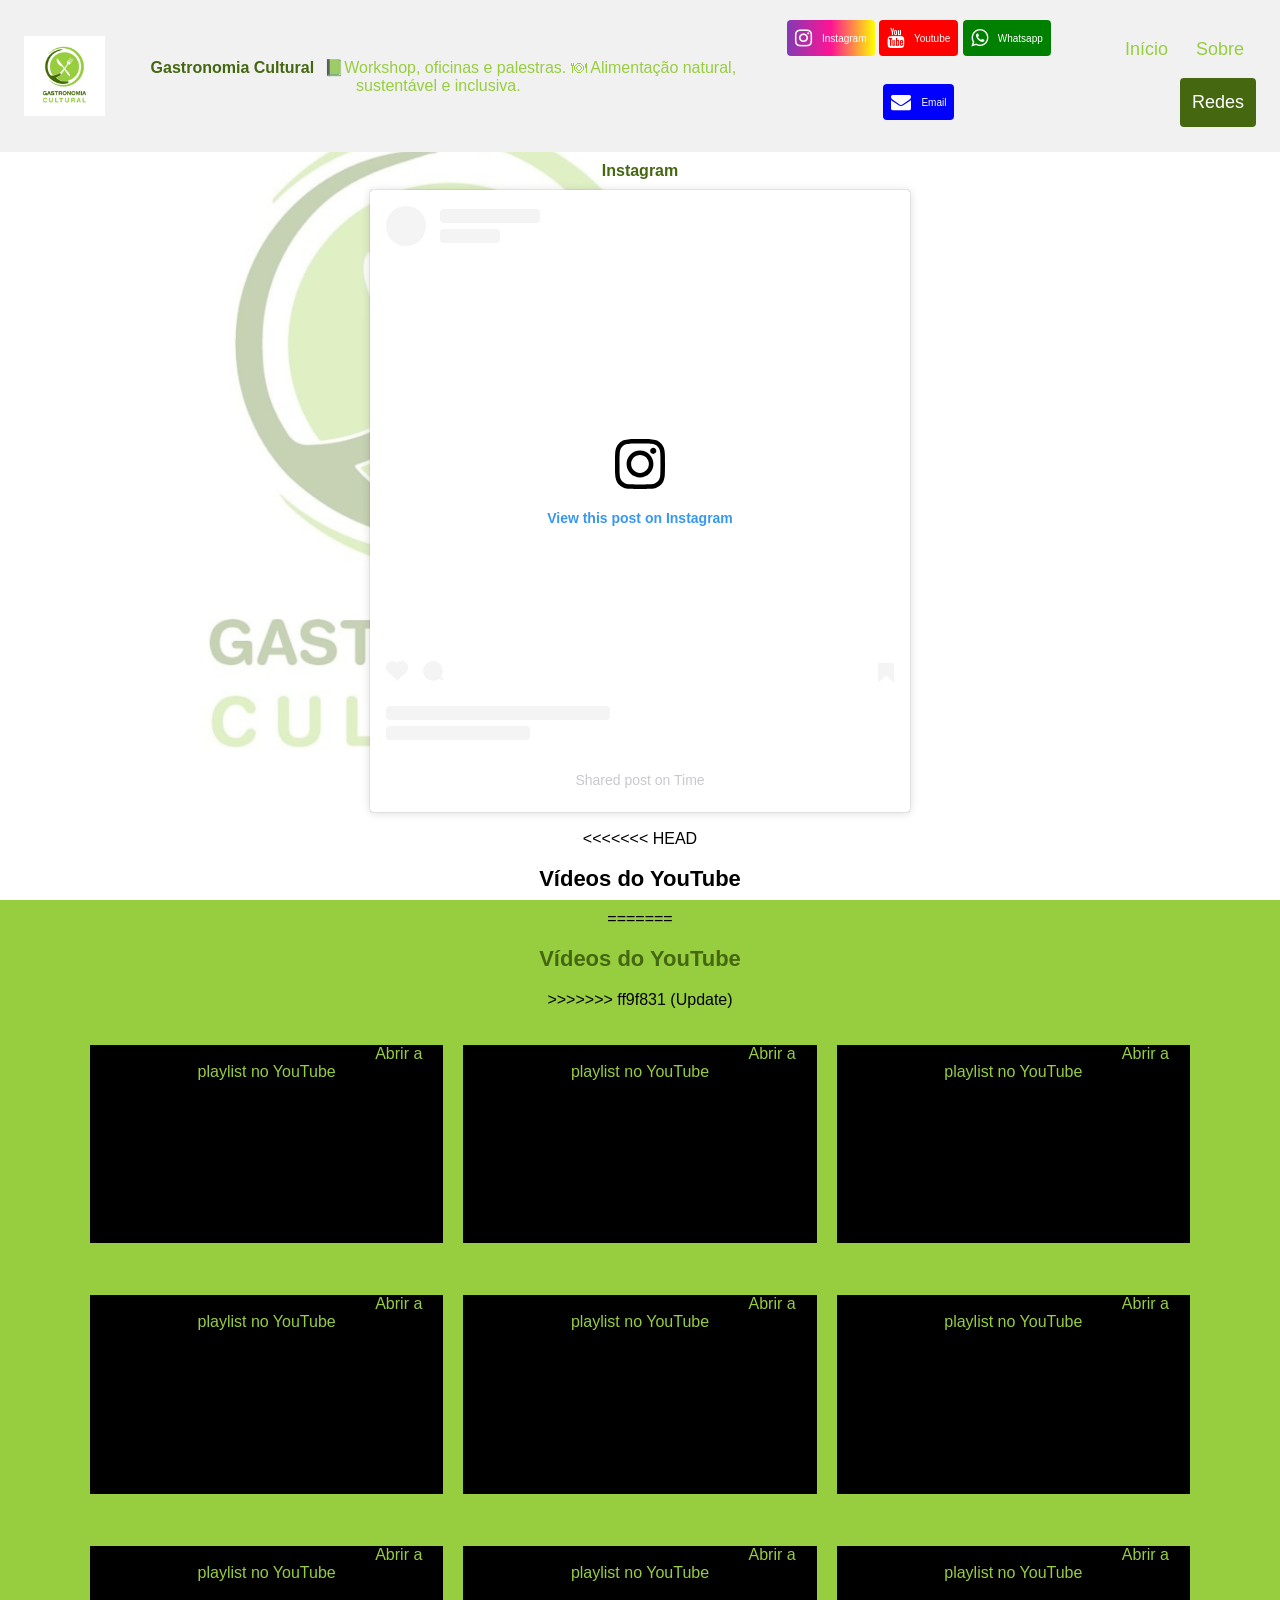
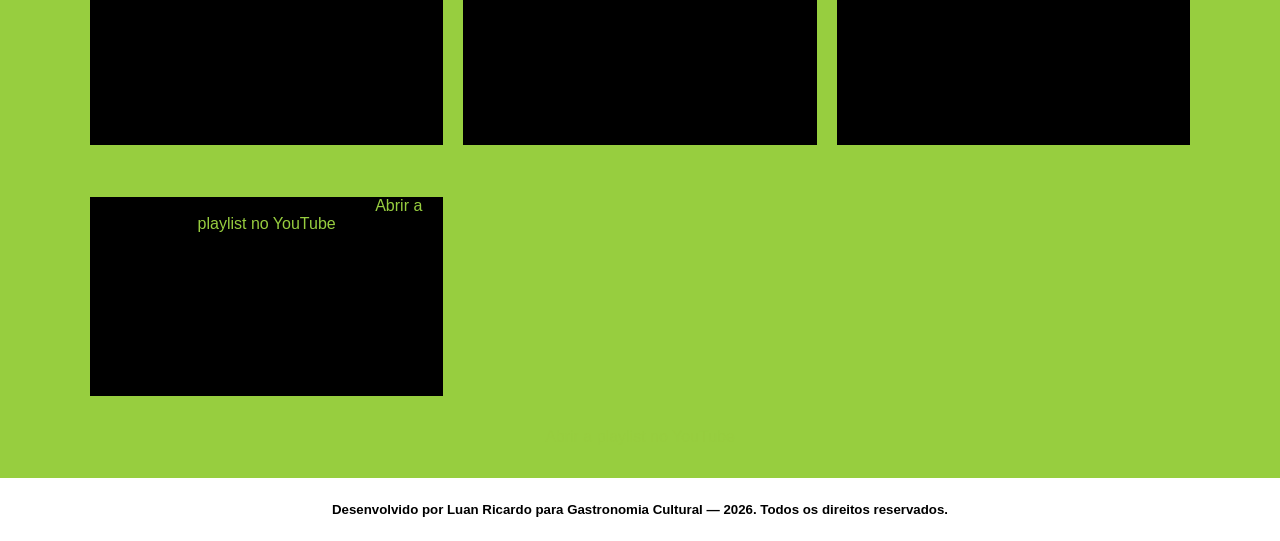
==== redes.html @ e1adeb99 "Atualizações locais" ====
<!DOCTYPE html>
<html lang="pt-BR">
	<head>
		<meta charset="UTF-8">
		<meta name="description" content="📗Workshop, oficinas e palestras. 🍽 Alimentação natural, sustentável e inclusiva.">
    	<meta property="og:image" content="https://gastronomiacultural.vercel.app/Logo_Gastronomia_Cultural.jpg">
		<meta name="viewport" content="width=device-width, initial-scale=1.0">
		<title>Gastronomia Cultural</title>
		<link rel="stylesheet" href="styles.css">
		<link rel="icon" type="image/x-icon" href="favicon.ico">
	</head>

	<body>
	<div vw class="enabled">
		<div vw-access-button class="active"></div>
		<div vw-plugin-wrapper>
			<div class="vw-plugin-top-wrapper"></div>
		</div>
	</div>
	<script src="https://vlibras.gov.br/app/vlibras-plugin.js"></script>
	<script>
		new window.VLibras.Widget("https://vlibras.gov.br/app");
	</script>
	<header class="header">
		<a class="logo-link" href="index.html" aria-label="Gastronomia Cultural - Início">
			<img class="logo" src="Logo Gastronomia Cultural.jpg" alt="Gastronomia Cultural">
		</a>
		<p class="titulo"><b>Gastronomia Cultural</b><span class="subtitulo">📗Workshop, oficinas e palestras. 🍽 Alimentação natural, sustentável e inclusiva.</span></p>

	<!-- Add icon library -->
	<link rel="stylesheet" href="https://cdnjs.cloudflare.com/ajax/libs/font-awesome/4.7.0/css/font-awesome.min.css">
	<div class="redes-sociais">
	<a
		class="instagram-link"
		href="https://www.instagram.com/gastronomiaculturaloficial/"
		target="_blank"
		rel="noopener noreferrer">
		<i class="fa fa-instagram" aria-hidden="true"></i>
		<span>Instagram</span>
	</a>
	<a
		class="youtube-link"
		href="https://www.youtube.com/@gastronomiaculturaloficial"
		target="_blank"
		rel="noopener noreferrer">
		<i class="fa fa-youtube" aria-hidden="true"></i>
		<span>Youtube</span>
	</a>
	<a
		class="whatsapp-link"
		href="https://wa.me/5521986147273"
		target="_blank"
		rel="noopener noreferrer">
		<i class="fa fa-whatsapp" aria-hidden="true"></i>
		<span>Whatsapp</span>
	</a>
	<a
		class="mail-link"
		href="mailto:nilda.paes@gastronomiacultural.com.br"
		target="_blank"
		rel="noopener noreferrer">
		<i class="fa fa-envelope" aria-hidden="true"></i>
		<span>Email</span>
	</a>
	</div>

		<nav class="header-right" aria-label="Navegação principal">
			<a href="index.html">Início</a>
			<a href="sobre.html">Sobre</a>
			<a class="active" href="redes.html" aria-current="page">Redes</a>
		</nav>
	</header>
	<!-- Add icon library -->
	<link rel="stylesheet" href="https://cdnjs.cloudflare.com/ajax/libs/font-awesome/4.7.0/css/font-awesome.min.css">

	<p class="titulo"><b>Instagram</b></p>

	<div class="instagram-embed">
	<blockquote
		class="instagram-media"
		data-instgrm-permalink="https://www.instagram.com/gastronomiaculturaloficial"
		data-instgrm-version="12"
		style="background:#FFF; border:0; border-radius:3px; box-shadow:0 0 1px 0 rgba(0,0,0,0.5),0 1px 10px 0 rgba(0,0,0,0.15); margin:1px; max-width:540px; min-width:326px; padding:0; width:99.375%; width:undefinedpx; height:undefinedpx; max-height:100%; width:undefinedpx;">
		<div style="padding:16px;">
			<a
				id="main_link"
				href="gastronomiaculturaloficial"
				style="background:#FFFFFF; line-height:0; padding:0 0; text-align:center; text-decoration:none; width:100%;"
				target="_blank">
				<div style="display:flex; flex-direction:row; align-items:center;">
					<div style="background-color:#F4F4F4; border-radius:50%; flex-grow:0; height:40px; margin-right:14px; width:40px;"></div>
					<div style="display:flex; flex-direction:column; flex-grow:1; justify-content:center;">
						<div style="background-color:#F4F4F4; border-radius:4px; flex-grow:0; height:14px; margin-bottom:6px; width:100px;"></div>
						<div style="background-color:#F4F4F4; border-radius:4px; flex-grow:0; height:14px; width:60px;"></div>
					</div>
				</div>

				<div style="padding:19% 0;"></div>

				<div style="display:block; height:50px; margin:0 auto 12px; width:50px;">
					<svg
						width="50px"
						height="50px"
						viewBox="0 0 60 60"
						version="1.1"
						xmlns="http://www.w3.org/2000/svg"
						xmlns:xlink="http://www.w3.org/1999/xlink">
						<g stroke="none" stroke-width="1" fill="none" fill-rule="evenodd">
							<g transform="translate(-511.000000, -20.000000)" fill="#000000">
								<g>
									<path d="M556.869,30.41 C554.814,30.41 553.148,32.076 553.148,34.131 C553.148,36.186 554.814,37.852 556.869,37.852 C558.924,37.852 560.59,36.186 560.59,34.131 C560.59,32.076 558.924,30.41 556.869,30.41 M541,60.657 C535.114,60.657 530.342,55.887 530.342,50 C530.342,44.114 535.114,39.342 541,39.342 C546.887,39.342 551.658,44.114 551.658,50 C551.658,55.887 546.887,60.657 541,60.657 M541,33.886 C532.1,33.886 524.886,41.1 524.886,50 C524.886,58.899 532.1,66.113 541,66.113 C549.9,66.113 557.115,58.899 557.115,50 C557.115,41.1 549.9,33.886 541,33.886 M565.378,62.101 C565.244,65.022 564.756,66.606 564.346,67.663 C563.803,69.06 563.154,70.057 562.106,71.106 C561.058,72.155 560.06,72.803 558.662,73.347 C557.607,73.757 556.021,74.244 553.102,74.378 C549.944,74.521 548.997,74.552 541,74.552 C533.003,74.552 532.056,74.521 528.898,74.378 C525.979,74.244 524.393,73.757 523.338,73.347 C521.94,72.803 520.942,72.155 519.894,71.106 C518.846,70.057 518.197,69.06 517.654,67.663 C517.244,66.606 516.755,65.022 516.623,62.101 C516.479,58.943 516.448,57.996 516.448,50 C516.448,42.003 516.479,41.056 516.623,37.899 C516.755,34.978 517.244,33.391 517.654,32.338 C518.197,30.938 518.846,29.942 519.894,28.894 C520.942,27.846 521.94,27.196 523.338,26.654 C524.393,26.244 525.979,25.756 528.898,25.623 C532.057,25.479 533.004,25.448 541,25.448 C548.997,25.448 549.943,25.479 553.102,25.623 C556.021,25.756 557.607,26.244 558.662,26.654 C560.06,27.196 561.058,27.846 562.106,28.894 C563.154,29.942 563.803,30.938 564.346,32.338 C564.756,33.391 565.244,34.978 565.378,37.899 C565.522,41.056 565.552,42.003 565.552,50 C565.552,57.996 565.522,58.943 565.378,62.101 M570.82,37.631 C570.674,34.438 570.167,32.258 569.425,30.349 C568.659,28.377 567.633,26.702 565.965,25.035 C564.297,23.368 562.623,22.342 560.652,21.575 C558.743,20.834 556.562,20.326 553.369,20.18 C550.169,20.033 549.148,20 541,20 C532.853,20 531.831,20.033 528.631,20.18 C525.438,20.326 523.257,20.834 521.349,21.575 C519.376,22.342 517.703,23.368 516.035,25.035 C514.368,26.702 513.342,28.377 512.574,30.349 C511.834,32.258 511.326,34.438 511.181,37.631 C511.035,40.831 511,41.851 511,50 C511,58.147 511.035,59.17 511.181,62.369 C511.326,65.562 511.834,67.743 512.574,69.651 C513.342,71.625 514.368,73.296 516.035,74.965 C517.703,76.634 519.376,77.658 521.349,78.425 C523.257,79.167 525.438,79.673 528.631,79.82 C531.831,79.965 532.853,80.001 541,80.001 C549.148,80.001 550.169,79.965 553.369,79.82 C556.562,79.673 558.743,79.167 560.652,78.425 C562.623,77.658 564.297,76.634 565.965,74.965 C567.633,73.296 568.659,71.625 569.425,69.651 C570.167,67.743 570.674,65.562 570.82,62.369 C570.966,59.17 571,58.147 571,50 C571,41.851 570.966,40.831 570.82,37.631"></path>
								</g>
							</g>
						</g>
					</svg>
				</div>

				<div style="padding-top:8px;">
					<div style="color:#3897f0; font-family:Arial,sans-serif; font-size:14px; font-style:normal; font-weight:550; line-height:18px;">
						View this post on Instagram
					</div>
				</div>

				<div style="padding:12.5% 0;"></div>

				<div style="display:flex; flex-direction:row; margin-bottom:14px; align-items:center;">
					<div>
						<div style="background-color:#F4F4F4; border-radius:50%; height:12.5px; width:12.5px; transform:translateX(0px) translateY(7px);"></div>
						<div style="background-color:#F4F4F4; height:12.5px; transform:rotate(-45deg) translateX(3px) translateY(1px); width:12.5px; flex-grow:0; margin-right:14px; margin-left:2px;"></div>
						<div style="background-color:#F4F4F4; border-radius:50%; height:12.5px; width:12.5px; transform:translateX(9px) translateY(-18px);"></div>
					</div>
					<div style="margin-left:8px;">
						<div style="background-color:#F4F4F4; border-radius:50%; flex-grow:0; height:20px; width:20px;"></div>
						<div style="width:0; height:0; border-top:2px solid transparent; border-left:6px solid #f4f4f4; border-bottom:2px solid transparent; transform:translateX(16px) translateY(-4px) rotate(30deg);"></div>
					</div>
					<div style="margin-left:auto;">
						<div style="width:0; border-top:8px solid #F4F4F4; border-right:8px solid transparent; transform:translateY(16px);"></div>
						<div style="background-color:#F4F4F4; flex-grow:0; height:12px; width:16px; transform:translateY(-4px);"></div>
						<div style="width:0; height:0; border-top:8px solid #F4F4F4; border-left:8px solid transparent; transform:translateY(-4px) translateX(8px);"></div>
					</div>
				</div>

				<div style="display:flex; flex-direction:column; flex-grow:1; justify-content:center; margin-bottom:24px;">
					<div style="background-color:#F4F4F4; border-radius:4px; flex-grow:0; height:14px; margin-bottom:6px; width:224px;"></div>
					<div style="background-color:#F4F4F4; border-radius:4px; flex-grow:0; height:14px; width:144px;"></div>
				</div>
			</a>

			<p style="color:#c9c8cd; font-family:Arial,sans-serif; font-size:14px; line-height:17px; margin-bottom:0; margin-top:8px; overflow:hidden; padding:8px 0 7px; text-align:center; text-overflow:ellipsis; white-space:nowrap;">
				<a
					href="gastronomiaculturaloficial"
					style="color:#c9c8cd; font-family:Arial,sans-serif; font-size:14px; font-style:normal; font-weight:normal; line-height:17px; text-decoration:none;"
					target="_blank">Shared post</a>
				on
				<time style="font-family:Arial,sans-serif; font-size:14px; line-height:17px;">Time</time>
			</p>
		</div>
	</blockquote>
	</div>

	<script src="https://www.instagram.com/embed.js"></script>
	<script type="text/javascript" src="https://www.embedista.com/j/instagramfeed1707.js"></script>
	<div style="overflow:auto; position:absolute; height:0pt; width:0pt;">
		<a href="https://www.embedista.com/instagramfeed">Embed Instagram Post</a> Code Generator
	</div>
	<style>
		.boxes3 { height:175px; width:153px; }
		#n img { max-height:none!important; max-width:none!important; background:none!important; }
		#inst i { max-height:none!important; max-width:none!important; background:none!important; }
	</style>
	</div>

<script src="https://apis.google.com/js/platform.js"></script>

<br>

<div class="g-ytsubscribe" 
     data-channelid="UCfpWascpFplZuUXXenSs3Ng" 
     data-layout="full" 
     data-count="default">
</div>

<div class="yt-widget-container">
	<div class="yt-widget-header">
<<<<<<< HEAD
		<h2>Vídeos do YouTube</h2>
=======
		<h2 style="color: #456710">Vídeos do YouTube</h2>
>>>>>>> ff9f831 (Update)
	</div>
	<div id="yt-videos" class="yt-video-grid" aria-label="Dez vídeos mais recentes do canal"></div>
	<p><a href="https://www.youtube.com/playlist?list=UUfpWascpFplZuUXXenSs3Ng" target="_blank" rel="noopener noreferrer" style="text-decoration: none;">Abrir a playlist no YouTube</a></p>
</div>

<script>
	const UPLOADS_PLAYLIST_ID = 'UUfpWascpFplZuUXXenSs3Ng';
	const videosContainer = document.getElementById('yt-videos');
	const videoPlayers = [];

	for (let index = 0; index < 10; index += 1) {
		const video = document.createElement('div');
		video.className = 'yt-video-item';

		const playerShell = document.createElement('div');
		playerShell.className = 'yt-player-shell';

		const player = document.createElement('div');
		player.id = `yt-player-${index}`;
		player.className = 'yt-player-target';
		playerShell.appendChild(player);

		const label = document.createElement('p');

		video.append(playerShell, label);
		videosContainer.appendChild(video);
		videoPlayers.push({ player, index });
	}

	function showPlayerFallback(player) {
		const message = document.createElement('p');
		message.textContent = 'Não foi possível carregar este vídeo. ';

		const link = document.createElement('a');
		link.href = `https://www.youtube.com/playlist?list=${UPLOADS_PLAYLIST_ID}`;
		link.target = '_blank';
		link.rel = 'noopener noreferrer';
		link.style.textDecoration = 'none';
		link.textContent = 'Abrir a playlist no YouTube';
		message.appendChild(link);

		player.replaceChildren(message);
	}

	function createYouTubePlayer({ player, index }) {
		if (player.dataset.initialized) return;
		player.dataset.initialized = 'true';

		new YT.Player(player, {
			playerVars: { playsinline: 1 },
			events: {
				onReady(event) {
					event.target.cuePlaylist({
						listType: 'playlist',
						list: UPLOADS_PLAYLIST_ID,
						index
					});
				},
				onError() {
					console.error(`Não foi possível carregar o vídeo na posição ${index + 1} da playlist.`);
					showPlayerFallback(player);
				}
			}
		});
	}

	function initializeYouTubePlayers() {
		if (!('IntersectionObserver' in window)) {
			videoPlayers.forEach(createYouTubePlayer);
			return;
		}

		const observer = new IntersectionObserver((entries) => {
			entries.forEach((entry) => {
				if (!entry.isIntersecting) return;

				const videoPlayer = videoPlayers.find(({ player }) => player === entry.target);
				if (videoPlayer) createYouTubePlayer(videoPlayer);
				observer.unobserve(entry.target);
			});
		}, { rootMargin: '300px 0px' });

		videoPlayers.forEach(({ player }) => observer.observe(player));
	}

	window.onYouTubeIframeAPIReady = initializeYouTubePlayers;

	const youtubeApi = document.createElement('script');
	youtubeApi.src = 'https://www.youtube.com/iframe_api';
	youtubeApi.onerror = () => {
		console.error('Não foi possível carregar a API de vídeos do YouTube.');
		videoPlayers.forEach(({ player }) => showPlayerFallback(player));
	};
	document.head.appendChild(youtubeApi);
</script>

<footer>
	<h5 class="creditos">Desenvolvido por Luan Ricardo para Gastronomia Cultural — 2026. Todos os direitos reservados.</h5>
</footer>
</body>
</html>
---- styles.css ----
* {box-sizing: border-box;}

body {
  margin: 0;
  font-family: Arial, Helvetica, sans-serif;
}

body {
  background-image: url('fundo_site.png');
  background-repeat: no-repeat;
  background-attachment: fixed;  
  background-size: cover;
}

.titulo {
  font-size: 16px;
  margin: 10px;
  text-align: center;
  overflow: auto;
  color: #456710;
}

.subtitulo {
  font-size: 16px;
  margin: 10px;
  text-align: center;
  overflow: auto;
  color: #97cd3f;
}

.header {
  display: flex;
  align-items: center;
  justify-content: space-between;
  gap: 20px;
  padding: 12px 24px;
  background-color: #f1f1f1;
}

.logo-link {
  display: block;
  flex: 0 1 100px;
  line-height: 0;
}

.header .logo {
  display: block;
  width: 100%;
  max-width: 280px;
  height: auto;
}

.header-right {
  display: flex;
  align-items: center;
  justify-content: flex-end;
  flex-wrap: wrap;
  gap: 4px;
}

.header-right a {
  padding: 12px;
  border-radius: 4px;
  color: black;
  text-align: center;
  text-decoration: none;
  font-size: 18px;
  line-height: 25px;
}

.header-right a:hover {
  background-color: #97cd3f;
}

.header-right a.active {
  background-color: #456710;
  color: white;
}

.header .redes-sociais a,
.header .redes-sociais a:link,
.header .redes-sociais {
  color: white;
}

a:visited {
  color: #97cd3f;
}

.header .redes-sociais a:hover {
  color: #97cd3f;
}

a:link {
  color: #97cd3f;
}

a:hover {
  color: white;
  background-color: #97cd3f;
}

@media screen and (max-width: 700px) {
  .header {
    flex-direction: column;
    padding: 12px;
  }

  .logo-link {
    flex-basis: auto;
    width: min(100%, 100px);
  }

  .header-right {
    justify-content: center;
    width: 100%;
  }
}

/* Formatação do site no celular */
@media (max-width: 1200px) {
  /* Corpo do site */
  body {
  font-size: 25px;
	margin: 10px 10px 10px 10px;}
  img {max-width: 100%}

  /* Linhas dos divs */
  .row, .row2, .row3 {
  flex-direction: column;
  height: auto;
  gap: 10px;
  }

  .scrollgallery {
  overflow-x: auto;
  overflow-y: hidden;
  }

  .scrollgallery .row {
  display: flex;
  flex-direction: row;
  flex-wrap: nowrap;
  width: max-content;
  min-width: 100%;
  }

  /* Colunas dos divs */
  .column {
  float: none;
  width: 100%;
  height: auto;
  margin: 0 0 10px 0;
  padding: 0;
  display: flex;
  flex-direction: column;
  align-items: center;
  }

  .scrollgallery .column {
  flex: 0 0 100px;
  width: 100px;
  height: 100px;
  margin: 0;
  padding: 10px;
  }

  .column img {
  opacity: 1; 
  cursor: pointer;
  width: 80%;
  height: 80%;
  object-fit: scale-down;
  }

  .scrollgallery .column img {
  max-width: none;
  height: 60px;
  }

  .scrollgallery .column img#img7 {
  width: 80px;
  }

  /* Imagens expandidas */
  #expandedImg {
  width: 90vw;
  max-width: 100%;
  }

  /* Texto expandido */
  #imgtext {
  font-size: 16px;
  margin: 10px;
  text-align: center;
  overflow: auto;
  }
  
  /* Div classe box2 */
  .box {
  display: flex-wrap;
  justify-content: center;
  align-items: center;
  margin: 10px;
  }

  /* Div classe linha2 */
  .row2 {
  flex-direction: column;
  align-items: center;
  }

  /* Div classe box2 */
  .box2 {
  width: 100%;
  margin: 10px 0;
  justify-content: center;
  align-items: center;
  display: flex;
  }

  /* Div classe box2 e iframes com vídeos*/
  .box2 iframe {
  width: 90vw;
  max-width: 100%;
  height: 200px;
  }
}

/* Barra de navegação do site */
:root {
--cor-primaria:#456710;
}

.nav{
display: flex;
gap:20px;
background:var(--cor-primaria);
padding:10px;
}

.nav a{
color: white;
text-decoration:none;
}

.nav a.active{
font-weight:bold;
border-bottom:2px solid white;
}



/* Título da página na barra de navegação */
#titulo, #subtitulo 	{
  font-family: Arial;
  color: white;
  margin-top: 0;
  margin-bottom: 0;
  margin-right: 0;
  margin-left: 0;
}

/* Corpo */
body {
	font-family: Arial;
	background-color: #97ce3f;
	text-align: center;
	margin: 10px 10px 10px 10px;
	img {max-width: 100%}
}

/* Parágrafos */
p.n1 {
	font-family: Arial;
  color: white;
  font-size: 12px;
  background-color: #456710;
  padding: 24px 12px;
  margin: 0;
  text-align: center;
}

p.n2 {
	font-family: Arial;
  color: white;
  font-size: 10px
}

h4 	{
  font-family: Arial;
  color: white;
  margin-right: 0;
  margin-left: 0;
}

h4.missao 	{
  font-size: small;
  font-family: Arial;
  color: white;
  margin-right: 0;
  margin-left: 0;
  text-align: justify;
  margin: 20px;
}

* {
  box-sizing: border-box;
}

body {
  margin: 0;
  font-family: Arial;
}

.column {
  float: left;
  width: 100px;
  height: 100px;
  
  position: relative;
  top: 0;
  bottom: 0;
  left: 0;
  right: 0;
  
  margin: 10px;
  margin-bottom: 10px;
  padding: 10px;
}

/* Coloca as imagens dentro da grade */
.column img {
  opacity: 1; 
  cursor: pointer;
  width: 80%;
  height: 80%;
  object-fit: scale-down;
}

.column img:hover {
  opacity: 1;
}

#img7 {
  width:540px;
  height: auto;
}

.row:after {
  content: "";
  display: table;
  clear: both;
}

#expandedImg {
  display: block;
  width: 100%;
  max-width: 900px;
  max-height: 70vh;
  object-fit: contain;
}

#imgtext {
  max-width: 900px;
  color: #456710;
  font-size: 15px;
  text-align: center;
  margin: 12px auto;
}

#imgcredit {
  font-size: 12px;
}

#imgcredit p {
  margin: 0;
}

#imgcredit a {
  color: #456710;
}

.image-viewer {
  display: flex;
  align-items: center;
  justify-content: center;
  gap: 12px;
}

.image-viewer #expandedImg {
  flex: 1 1 0;
  min-width: 0;
}

.image-viewer-control {
  flex: 0 0 auto;
  padding: 12px 16px;
  border: 0;
  border-radius: 4px;
  background: var(--cor-primaria);
  color: white;
  font-size: 22px;
  cursor: pointer;
}

.image-viewer-control:hover {
  background: #456710;
}

.column img.selected {
  outline: 3px solid white;
  outline-offset: 2px;
}

/* Container das imagens expandidas */
.container {
  width: 100%;
  max-width: 1100px;
  margin: 0 auto;
  position: relative;
}

/* Mostra quando ativo */
.container.active {
  display: block;
}

.row {
  height: 150px;
  display: flex;
  flex-wrap: wrap;
  justify-content: center;
  gap: 0px;
  padding: 10px;
  margin-bottom: 10px;
}

.row2 {
  display: flex;
  flex-wrap: wrap;
  justify-content: center;
  gap: 0px;
  padding:10px;
  margin-bottom: 10px;
}

.pdf-viewer {
  display: block;
  width: 100%;
  max-width: 100%;
  height: 80vh;
  min-height: 400px;
  border: 0;
}

.box {
  display: flex;
  justify-content: center;
  align-items: center;
  margin: 10px;
}

/* Galeria com rolagem */
div.scrollgallery {
  background-color: #456710;
  overflow: auto;
  white-space: normal;
}

/* Mostra um bloco com quote */
blockquote {
  border-left-width: .25rem;
  border-left: 5px solid #323944;
  font-size: 17.5px;
  margin: 0 0 20px;
  padding: 10px 20px;
}

.instagram-embed {
  display: flex;
  justify-content: center;
  width: 100%;
  padding: 0 12px;
}

.instagram-embed .instagram-media {
  width: 100% !important;
  max-width: 540px;
  min-width: 0 !important;
  margin: 0 auto !important;
}

/* Style all font awesome icons */
.fa {
  padding: 20px;
  font-size: 30px;
  width: 50px;
  text-align: center;
  text-decoration: none;
}

.fa:hover {
  opacity: 0.7;
}

.instagram-link {
  display: inline-flex;
  align-items: center;
  gap: 10px;
  margin: 8px auto 20px;
  padding: 8px 8px;
  border-radius: 4px;
  background: #833ab4;


  background-image: linear-gradient(to right, #833ab4 , #FF1493, yellow);
  color: white;
  font-size: 10px;
  text-decoration: none;
}

.instagram-link:hover {
  background: linear-gradient(to right, #833ab4 , #FF1493, yellow);
}

.instagram-link .fa-instagram {
  width: auto;
  padding: 0;
  font-size: 20px;
}

.youtube-link {
  display: inline-flex;
  align-items: center;
  gap: 10px;
  margin: 8px auto 20px;
  padding: 8px 8px;
  border-radius: 4px;
  background: red;


  background-image: red;
  color: white;
  font-size: 10px;
  text-decoration: none;
}

.youtube-link:hover {
  background: red;
}

.youtube-link .fa-youtube {
  width: auto;
  padding: 0;
  font-size: 20px;
}

.whatsapp-link {
  display: inline-flex;
  align-items: center;
  gap: 10px;
  margin: 8px auto 20px;
  padding: 8px 8px;
  border-radius: 4px;
  background: green;

  background-image: green;
  color: white;
  font-size: 10px;
  text-decoration: none;
}

.whatsapp-link:hover {
  background: green;
}

.whatsapp-link .fa-whatsapp {
  width: auto;
  padding: 0;
  font-size: 20px;
}

.mail-link {
  display: inline-flex;
  align-items: center;
  gap: 10px;
  margin: 8px auto 20px;
  padding: 8px 8px;
  border-radius: 4px;
  background: blue;

  background-image: blue;
  color: white;
  font-size: 10px;
  text-decoration: none;
}

.mail-link:hover {
  background: blue;
}

.mail-link .fa-envelope {
  width: auto;
  padding: 0;
  font-size: 20px;
}

.botoes-sociais {
  display: flex;
}

.creditos {
  background-color: white;
  padding: 24px 12px;
  margin: 0;
  text-align: center;
}

.revista-container {
  position: relative;
  width: 100%;
}

.revista-loading {
  position: absolute;
  inset: 0;
  display: flex;
  align-items: center;
  justify-content: center;
  gap: 12px;
  background: #fff;
}

.revista-loading[hidden] {
  display: none;
}

.spinner {
  width: 28px;
  height: 28px;
  border: 4px solid #ddd;
  border-top-color: #426b0b;
  border-radius: 50%;
  animation: girar 0.8s linear infinite;
}

@keyframes girar {
  to {
    transform: rotate(360deg);
  }
}

    .yt-widget-container {
      max-width: 1100px;
      margin: 0 auto;
      margin-bottom: 32px;
    }

    .yt-widget-header {
      margin-bottom: 20px;
    }

    .yt-widget-header h2 {
      font-size: 22px;
      font-weight: 700;
    }

    /* Grade responsiva de 1 a 3 colunas */
    .yt-video-grid {
      display: grid;
      grid-template-columns: repeat(auto-fill, minmax(280px, 1fr));
      gap: 20px;
    }

    .yt-video-item {
      min-width: 0;
    }

    .yt-player-shell {
      width: 100%;
      aspect-ratio: 16 / 9;
      background: #000;
    }

    .yt-player-shell iframe {
      display: block;
      width: 100%;
      height: 100%;
      border: 0;
    }

    .yt-player-target {
      width: 100%;
      height: 100%;
    }

    .yt-video-label {
      margin: 8px 0 0;
      font-size: 15px;
      font-weight: 600;
    }
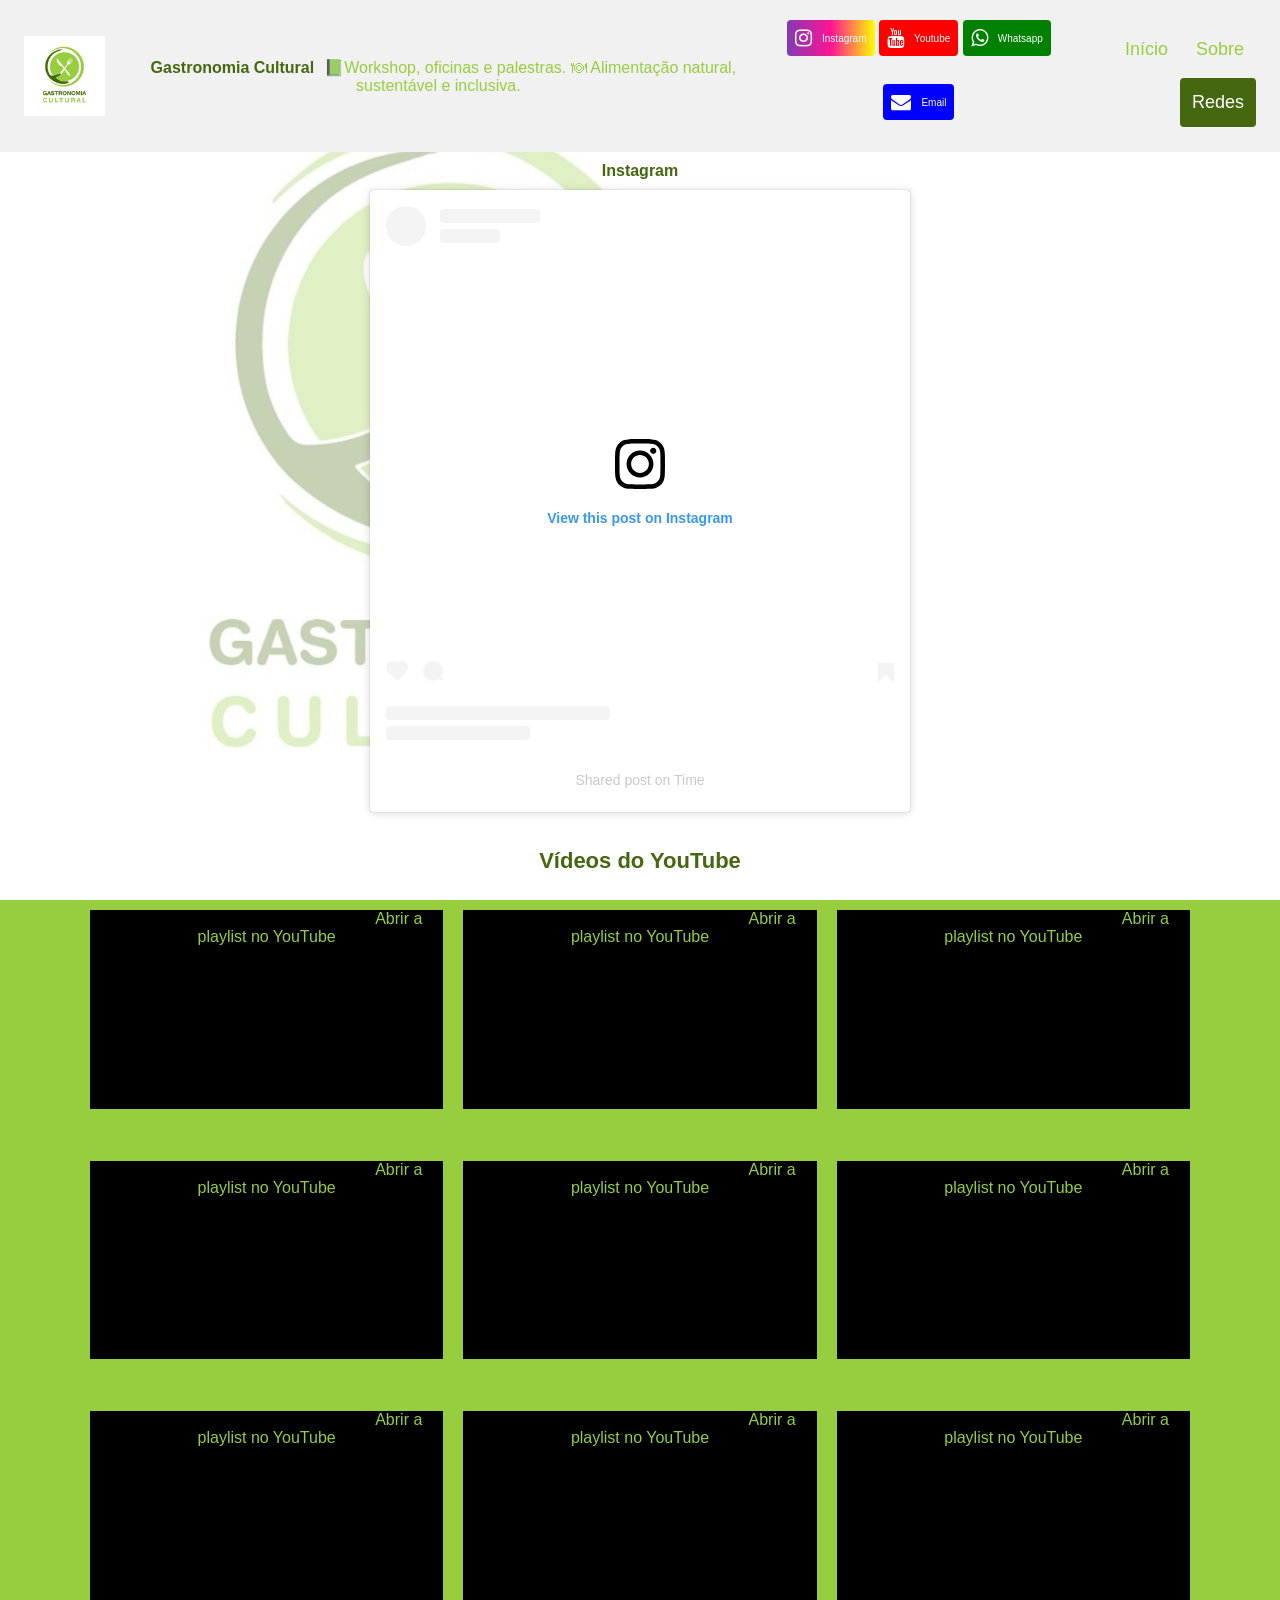
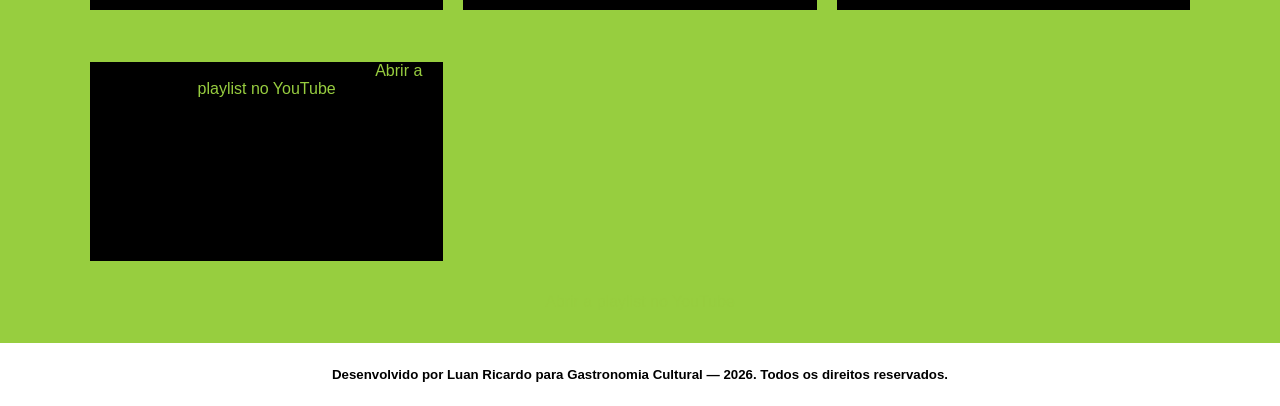
==== commit 767a6fbc: "Auto deploy em 23/10/2026 - 23:36:55,39" ====
--- a/redes.html
+++ b/redes.html
@@ -2,10 +2,27 @@
 <html lang="pt-BR">
 	<head>
 		<meta charset="UTF-8">
-		<meta name="description" content="📗Workshop, oficinas e palestras. 🍽 Alimentação natural, sustentável e inclusiva.">
-    	<meta property="og:image" content="https://gastronomiacultural.vercel.app/Logo_Gastronomia_Cultural.jpg">
 		<meta name="viewport" content="width=device-width, initial-scale=1.0">
 		<title>Gastronomia Cultural</title>
+		<meta name="description" content="📗Workshop, oficinas e palestras. 🍽 Alimentação natural, sustentável e inclusiva.">
+
+		<!-- Open Graph (Facebook, WhatsApp, LinkedIn) -->
+		<meta property="og:type" content="website">
+		<meta property="og:url" content="https://gastronomiacultural.vercel.app/">
+		<meta property="og:title" content="Gastronomia Cultural">
+		<meta property="og:description" content="📗 Workshop, oficinas e palestras. 🍽 Alimentação natural, sustentável e inclusiva.">
+		<!-- Certifique-se de que o nome aqui é EXATAMENTE o nome real do arquivo salvo na pasta -->
+		<meta property="og:image" content="https://gastronomiacultural.vercel.app/logo.jpg">
+		<meta property="og:image:type" content="image/jpeg">
+		<meta property="og:image:width" content="1200">
+		<meta property="og:image:height" content="630">
+
+		<!-- Twitter / X -->
+		<meta name="twitter:card" content="summary_large_image">
+		<meta name="twitter:title" content="Gastronomia Cultural">
+		<meta name="twitter:description" content="📗 Workshop, oficinas e palestras. 🍽 Alimentação natural, sustentável e inclusiva.">
+		<meta name="twitter:image" content="https://gastronomiacultural.vercel.app/logo.jpg">
+
 		<link rel="stylesheet" href="styles.css">
 		<link rel="icon" type="image/x-icon" href="favicon.ico">
 	</head>
@@ -23,7 +40,7 @@
 	</script>
 	<header class="header">
 		<a class="logo-link" href="index.html" aria-label="Gastronomia Cultural - Início">
-			<img class="logo" src="Logo Gastronomia Cultural.jpg" alt="Gastronomia Cultural">
+			<img class="logo" src="logo.jpg" alt="Gastronomia Cultural">
 		</a>
 		<p class="titulo"><b>Gastronomia Cultural</b><span class="subtitulo">📗Workshop, oficinas e palestras. 🍽 Alimentação natural, sustentável e inclusiva.</span></p>
 
@@ -182,11 +199,7 @@
 
 <div class="yt-widget-container">
 	<div class="yt-widget-header">
-<<<<<<< HEAD
-		<h2>Vídeos do YouTube</h2>
-=======
 		<h2 style="color: #456710">Vídeos do YouTube</h2>
->>>>>>> ff9f831 (Update)
 	</div>
 	<div id="yt-videos" class="yt-video-grid" aria-label="Dez vídeos mais recentes do canal"></div>
 	<p><a href="https://www.youtube.com/playlist?list=UUfpWascpFplZuUXXenSs3Ng" target="_blank" rel="noopener noreferrer" style="text-decoration: none;">Abrir a playlist no YouTube</a></p>
--- a/styles.css
+++ b/styles.css
@@ -408,7 +408,9 @@
   background: #456710;
 }
 
-.column img.selected {
+.column img.selected,
+.column img:hover,
+.column img:focus-visible {
   outline: 3px solid white;
   outline-offset: 2px;
 }
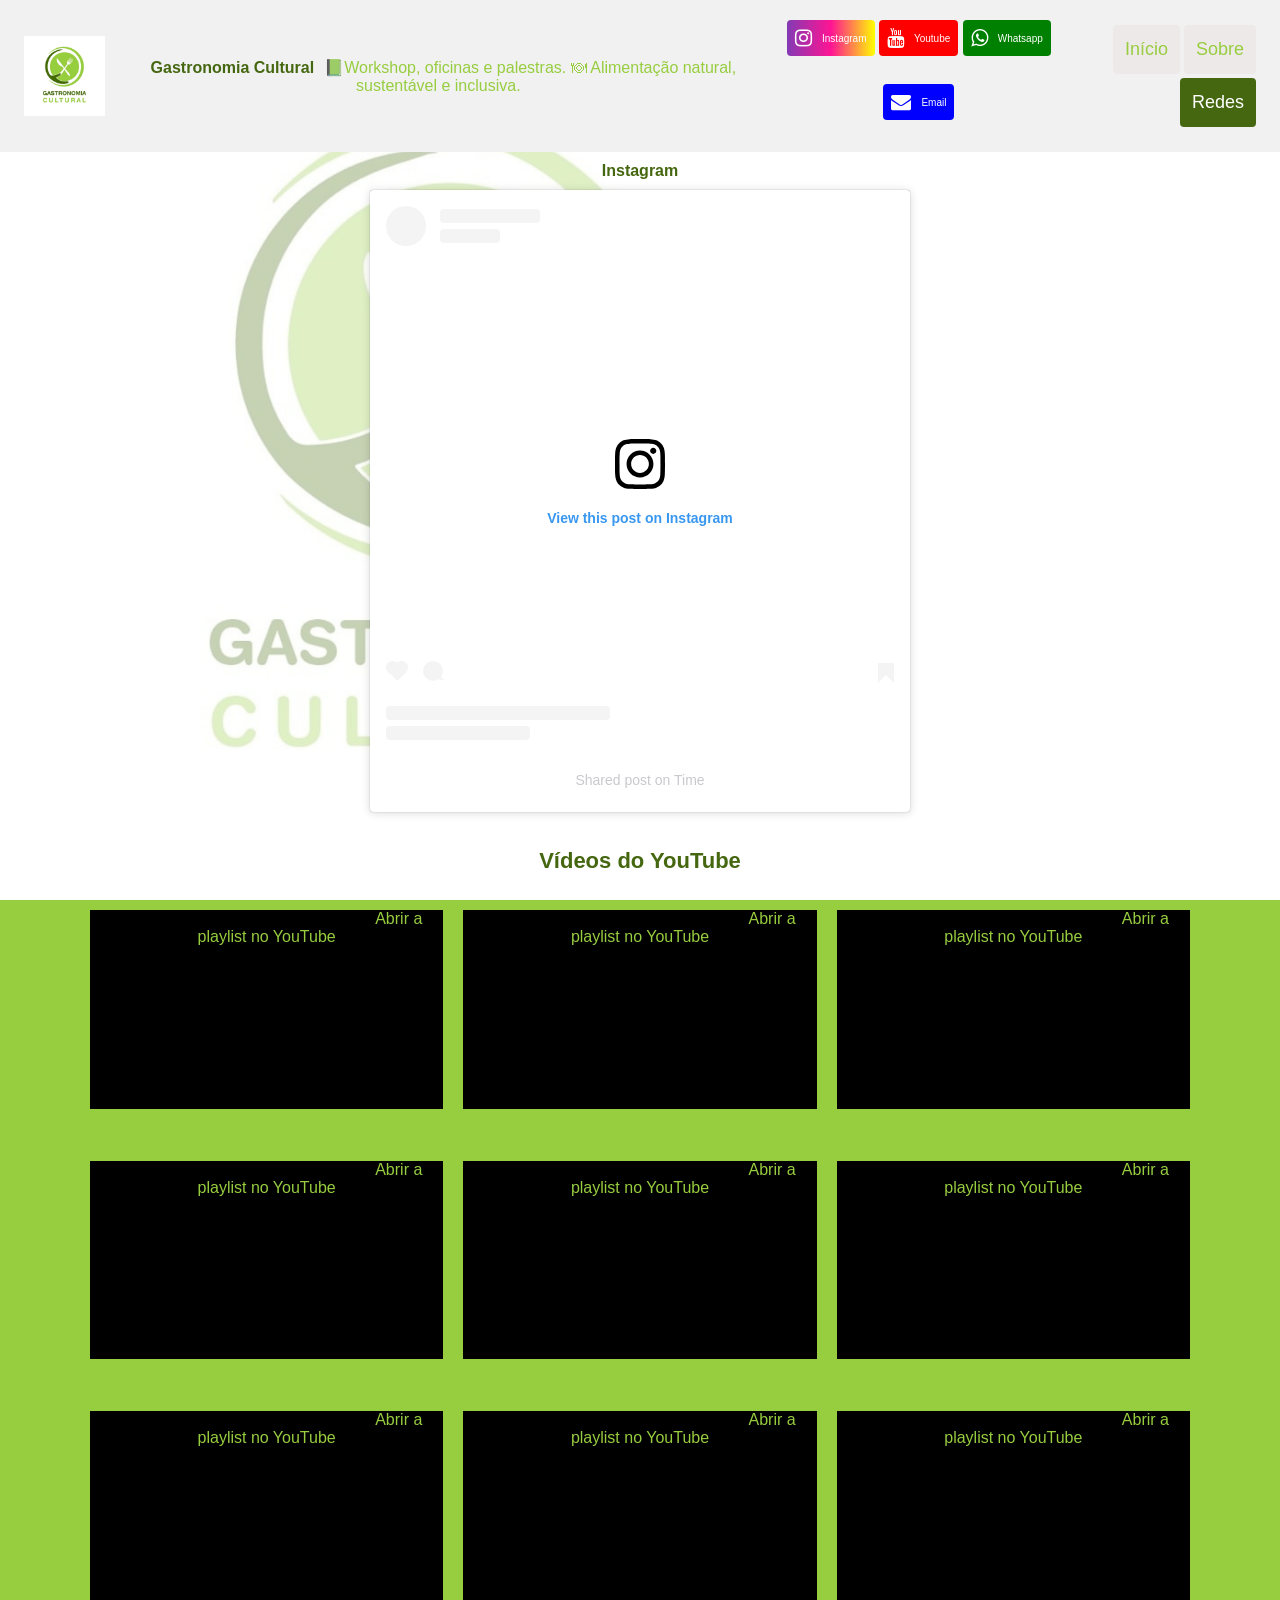
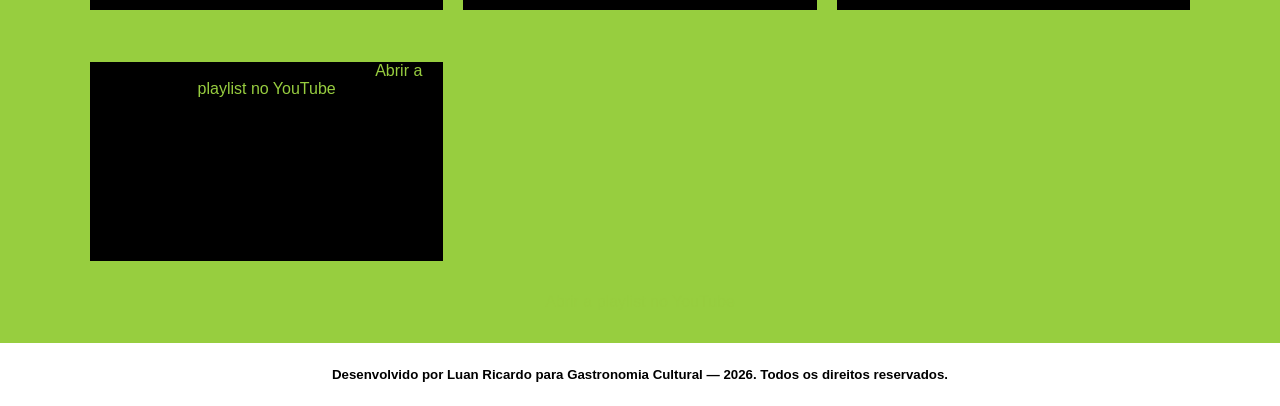
==== commit fa7dbec4: "Auto deploy em 24/10/2026 - 23:38:53,49" ====
--- a/redes.html
+++ b/redes.html
@@ -82,8 +82,8 @@
 	</div>
 
 		<nav class="header-right" aria-label="Navegação principal">
-			<a href="index.html">Início</a>
-			<a href="sobre.html">Sobre</a>
+			<a class="normal" href="index.html">Início</a>
+			<a class="normal" href="sobre.html">Sobre</a>
 			<a class="active" href="redes.html" aria-current="page">Redes</a>
 		</nav>
 	</header>
--- a/styles.css
+++ b/styles.css
@@ -10,6 +10,24 @@
   background-repeat: no-repeat;
   background-attachment: fixed;  
   background-size: cover;
+}
+
+.texto1 {
+  margin: 20px;
+  text-align: justify;
+  color: #456710;
+}
+
+.texto2 {
+  margin: 20px;
+  text-align: justify;
+  color: #456710;
+}
+
+.texto3 {
+  margin: 20px;
+  text-align: justify;
+  color: #456710;
 }
 
 .titulo {
@@ -61,11 +79,11 @@
 .header-right a {
   padding: 12px;
   border-radius: 4px;
-  color: black;
   text-align: center;
   text-decoration: none;
   font-size: 18px;
   line-height: 25px;
+  background-color: #EEE9E9;
 }
 
 .header-right a:hover {
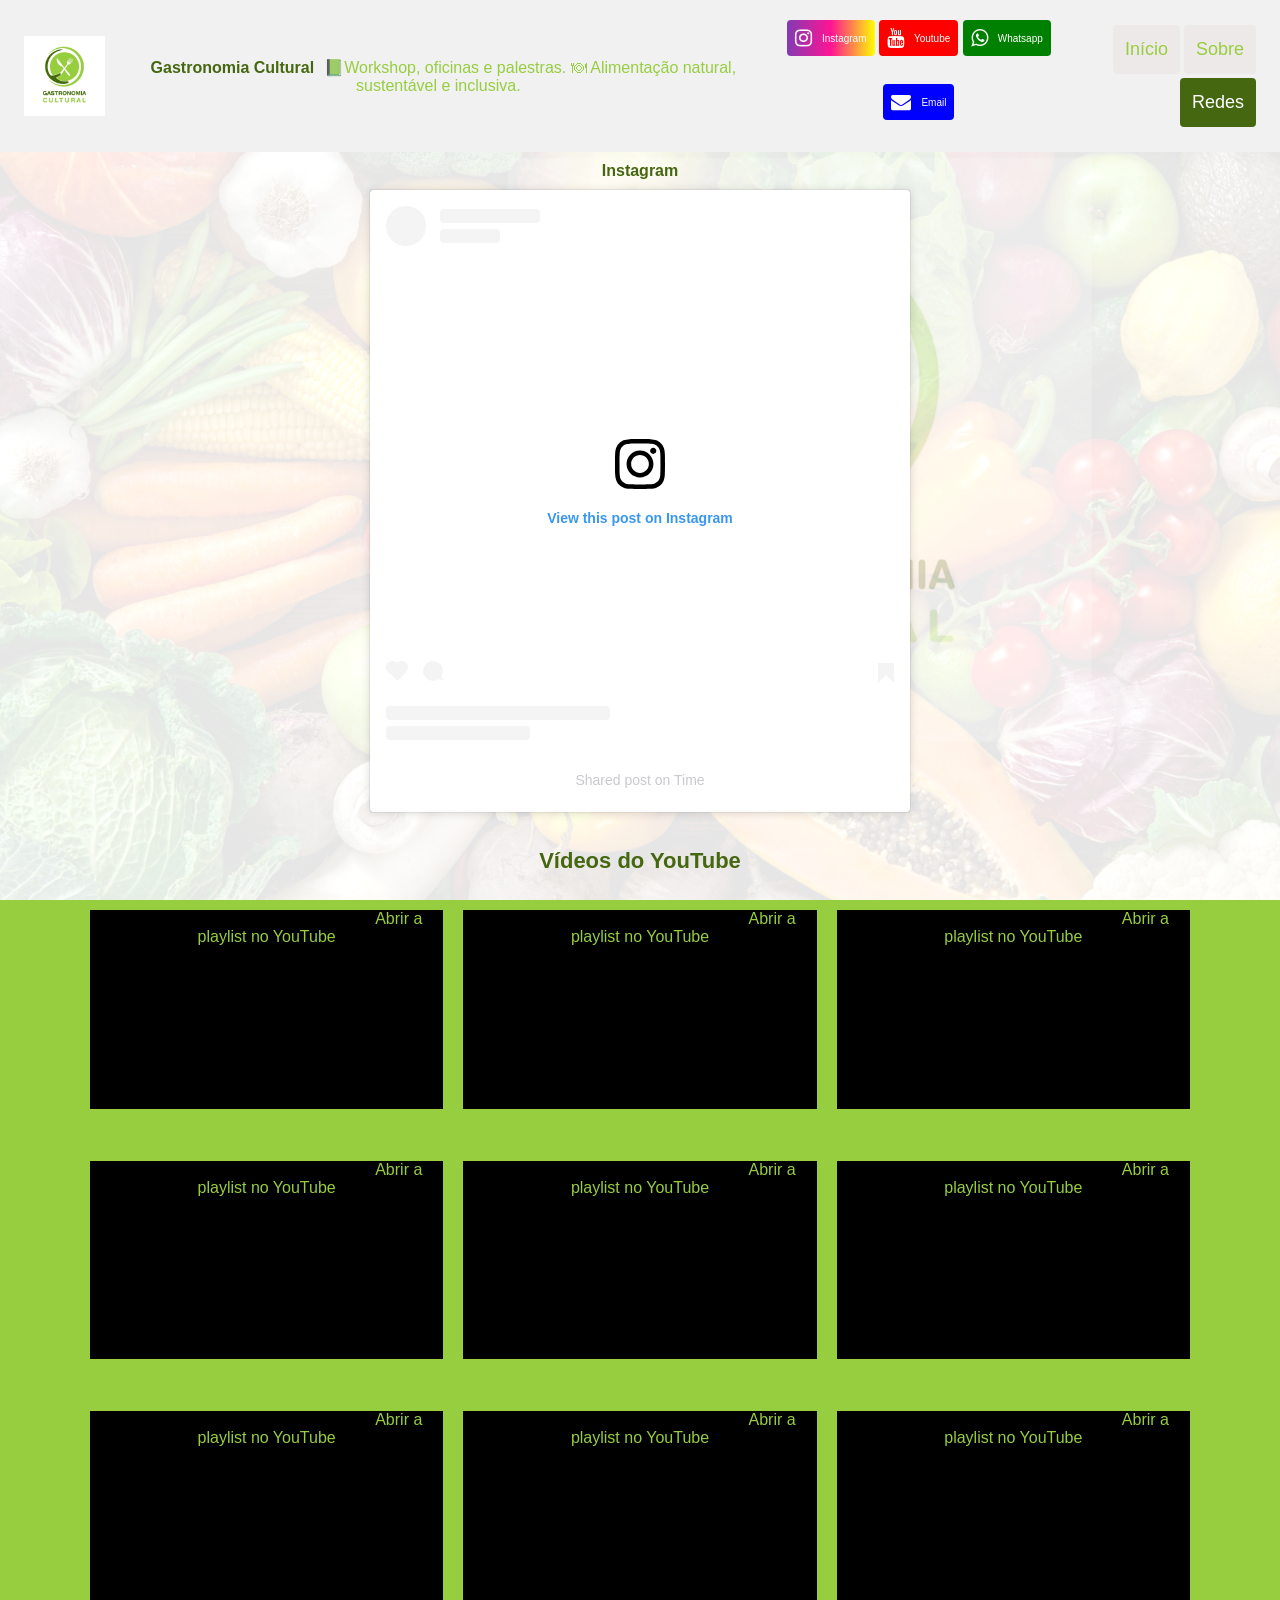
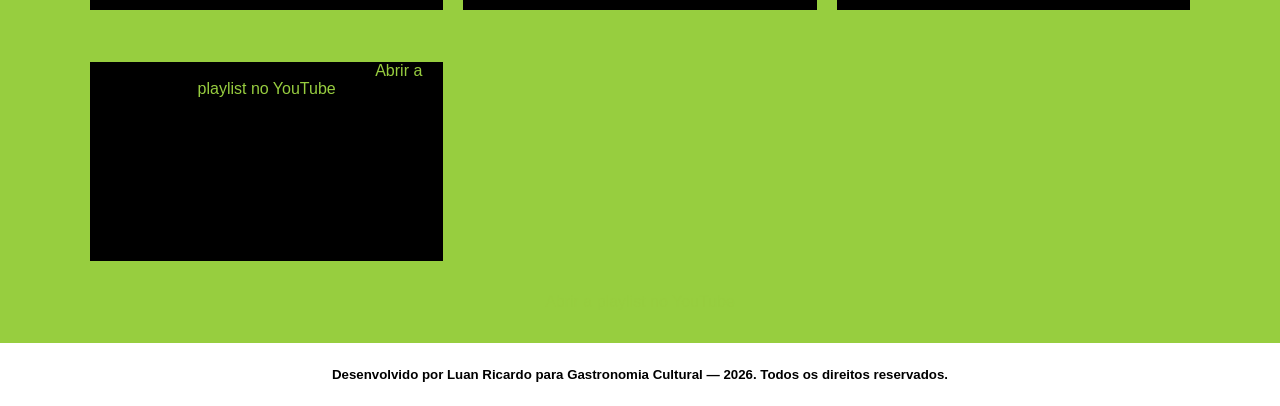
==== commit 2ee2efcf: "Auto deploy em 26/10/2026 - 11:03:57,34" ====
--- a/redes.html
+++ b/redes.html
@@ -5,6 +5,8 @@
 		<meta name="viewport" content="width=device-width, initial-scale=1.0">
 		<title>Gastronomia Cultural</title>
 		<meta name="description" content="📗Workshop, oficinas e palestras. 🍽 Alimentação natural, sustentável e inclusiva.">
+
+		<script defer src="/_vercel/insights/script.js"></script>
 
 		<!-- Open Graph (Facebook, WhatsApp, LinkedIn) -->
 		<meta property="og:type" content="website">
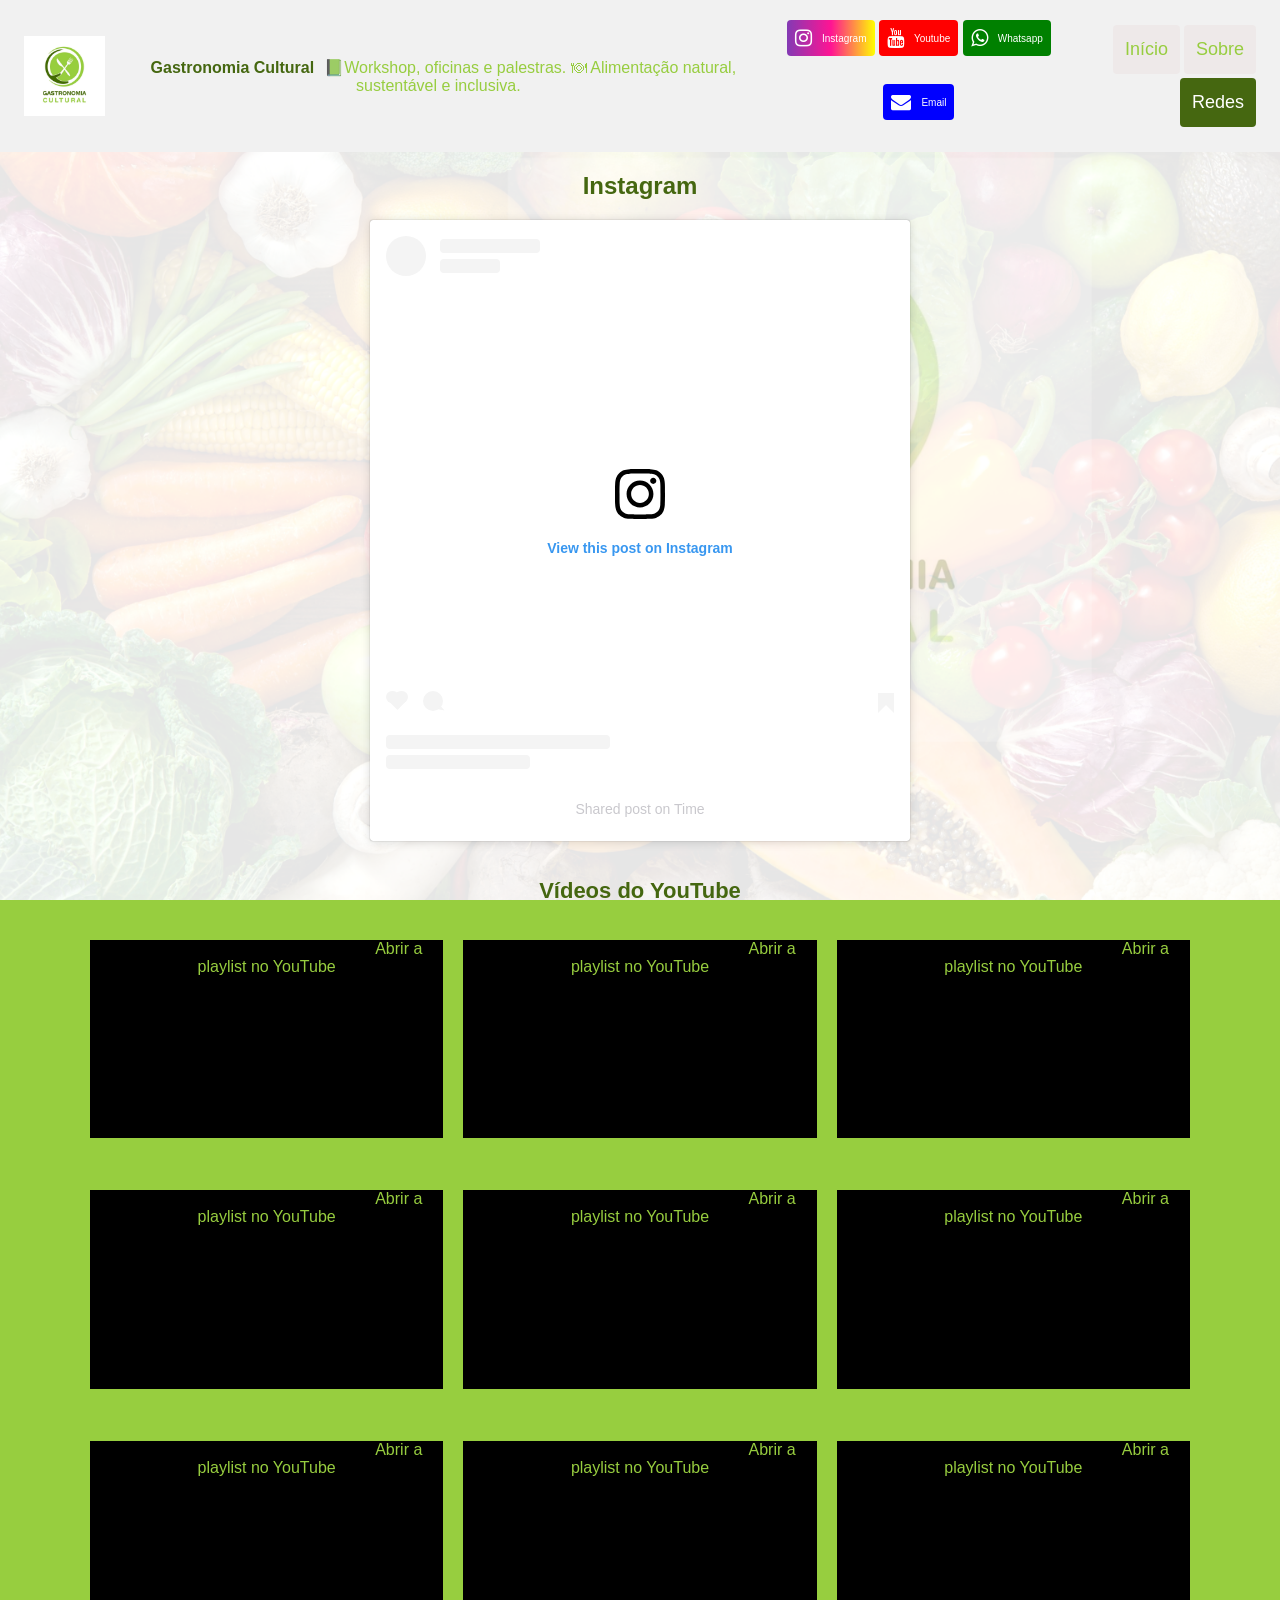
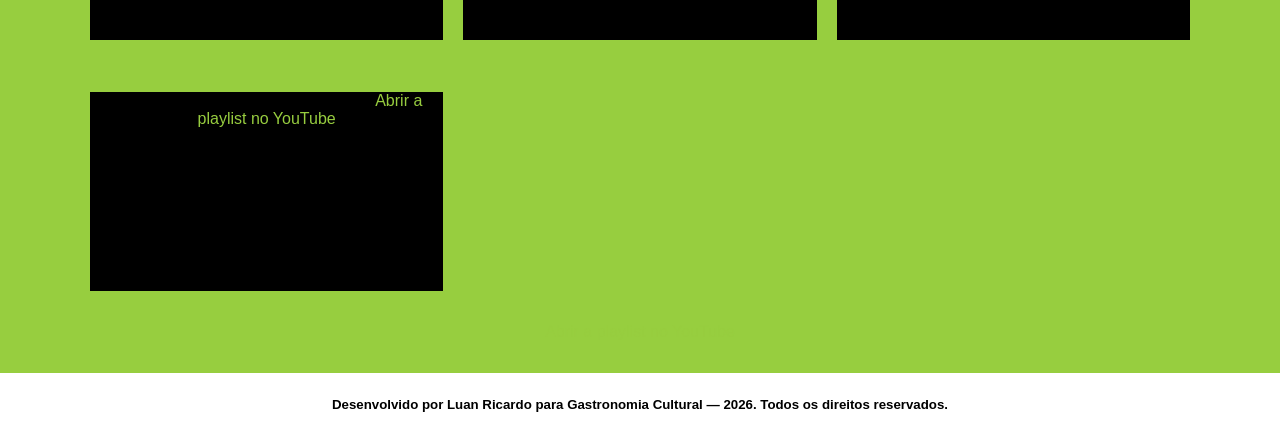
==== commit 410f04a2: "Auto deploy em 26/10/2026 - 16:29:54,42" ====
--- a/redes.html
+++ b/redes.html
@@ -92,7 +92,7 @@
 	<!-- Add icon library -->
 	<link rel="stylesheet" href="https://cdnjs.cloudflare.com/ajax/libs/font-awesome/4.7.0/css/font-awesome.min.css">
 
-	<p class="titulo"><b>Instagram</b></p>
+	<h2 style="color: #456710">Instagram</h2>
 
 	<div class="instagram-embed">
 	<blockquote
@@ -103,7 +103,7 @@
 		<div style="padding:16px;">
 			<a
 				id="main_link"
-				href="gastronomiaculturaloficial"
+				href="https://www.instagram.com/gastronomiaculturaloficial/"
 				style="background:#FFFFFF; line-height:0; padding:0 0; text-align:center; text-decoration:none; width:100%;"
 				target="_blank">
 				<div style="display:flex; flex-direction:row; align-items:center;">
@@ -167,9 +167,10 @@
 
 			<p style="color:#c9c8cd; font-family:Arial,sans-serif; font-size:14px; line-height:17px; margin-bottom:0; margin-top:8px; overflow:hidden; padding:8px 0 7px; text-align:center; text-overflow:ellipsis; white-space:nowrap;">
 				<a
-					href="gastronomiaculturaloficial"
+					href="https://www.instagram.com/gastronomiaculturaloficial/"
 					style="color:#c9c8cd; font-family:Arial,sans-serif; font-size:14px; font-style:normal; font-weight:normal; line-height:17px; text-decoration:none;"
-					target="_blank">Shared post</a>
+					target="_blank"
+					rel="noopener noreferrer">Shared post</a>
 				on
 				<time style="font-family:Arial,sans-serif; font-size:14px; line-height:17px;">Time</time>
 			</p>
@@ -178,15 +179,6 @@
 	</div>
 
 	<script src="https://www.instagram.com/embed.js"></script>
-	<script type="text/javascript" src="https://www.embedista.com/j/instagramfeed1707.js"></script>
-	<div style="overflow:auto; position:absolute; height:0pt; width:0pt;">
-		<a href="https://www.embedista.com/instagramfeed">Embed Instagram Post</a> Code Generator
-	</div>
-	<style>
-		.boxes3 { height:175px; width:153px; }
-		#n img { max-height:none!important; max-width:none!important; background:none!important; }
-		#inst i { max-height:none!important; max-width:none!important; background:none!important; }
-	</style>
 	</div>
 
 <script src="https://apis.google.com/js/platform.js"></script>
--- a/styles.css
+++ b/styles.css
@@ -14,19 +14,13 @@
 
 .texto1 {
   margin: 20px;
-  text-align: justify;
+  text-align: left;
   color: #456710;
 }
 
 .texto2 {
   margin: 20px;
-  text-align: justify;
-  color: #456710;
-}
-
-.texto3 {
-  margin: 20px;
-  text-align: justify;
+  text-align: left;
   color: #456710;
 }
 
@@ -158,9 +152,6 @@
   .scrollgallery .row {
   display: flex;
   flex-direction: row;
-  flex-wrap: nowrap;
-  width: max-content;
-  min-width: 100%;
   }
 
   /* Colunas dos divs */
@@ -175,14 +166,6 @@
   align-items: center;
   }
 
-  .scrollgallery .column {
-  flex: 0 0 100px;
-  width: 100px;
-  height: 100px;
-  margin: 0;
-  padding: 10px;
-  }
-
   .column img {
   opacity: 1; 
   cursor: pointer;
@@ -266,8 +249,6 @@
 font-weight:bold;
 border-bottom:2px solid white;
 }
-
-
 
 /* Título da página na barra de navegação */
 #titulo, #subtitulo 	{
@@ -433,6 +414,31 @@
   outline-offset: 2px;
 }
 
+.gallery-toggle-bar {
+  display: flex;
+  justify-content: center;
+  margin: 0 0 16px;
+  padding: 8px 0;
+  background-color: #f1f1f1;
+}
+
+#galeria-toggle {
+  padding: 12px;
+  border: 0;
+  border-radius: 4px;
+  background-color: #EEE9E9;
+  color: #456710;
+  font-size: 18px;
+  line-height: 25px;
+  cursor: pointer;
+}
+
+#galeria-toggle:hover,
+#galeria-toggle:focus-visible {
+  background-color: #97cd3f;
+  color: white;
+}
+
 /* Container das imagens expandidas */
 .container {
   width: 100%;
@@ -484,8 +490,23 @@
 /* Galeria com rolagem */
 div.scrollgallery {
   background-color: #456710;
-  overflow: auto;
-  white-space: normal;
+  overflow-x: auto;
+  overflow-y: hidden;
+  white-space: nowrap;
+}
+
+.scrollgallery .row {
+  flex-wrap: nowrap;
+  width: max-content;
+  min-width: 100%;
+}
+
+.scrollgallery .column {
+  flex: 0 0 100px;
+  width: 100px;
+  height: 100px;
+  margin: 0;
+  padding: 10px;
 }
 
 /* Mostra um bloco com quote */
